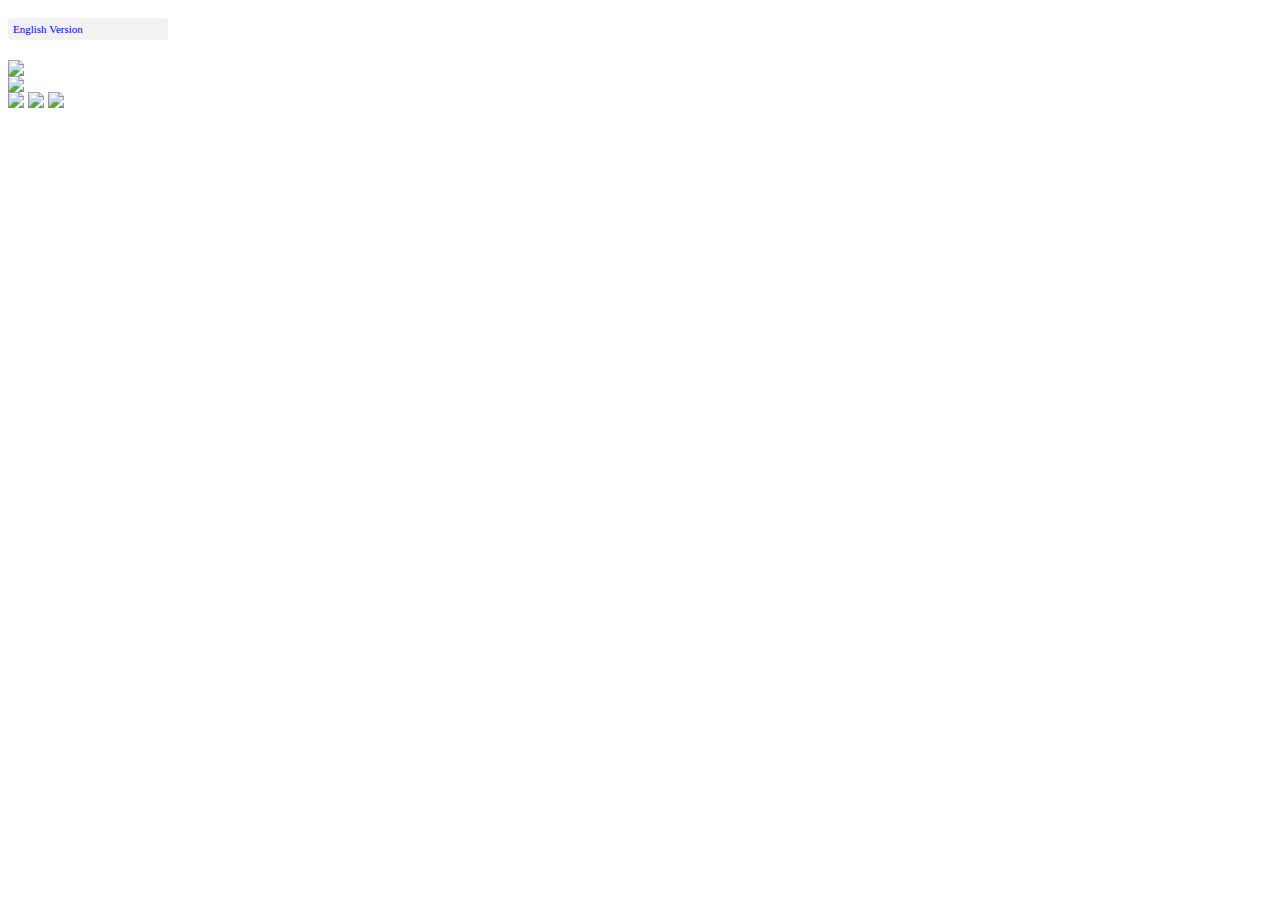
==== index.html @ 5a7d86a7 "inicial" ====
<!DOCTYPE html PUBLIC "-//W3C//DTD XHTML 1.0 Transitional//EN" "http://www.w3.org/TR/xhtml1/DTD/xhtml1-transitional.dtd">
<html xmlns="http://www.w3.org/1999/xhtml">
<head>
<meta http-equiv="Content-Type" content="text/html; charset=utf-8" />
<meta name="viewport" content="width=device-width, user-scalable=no, initial-scale=1">
<title>SNTE Beneficios</title>
<link href="css/snte.css" rel="stylesheet" type="text/css" />
</head>

<body>
<div class="contenedor">
<a style="width: 150px; display: inline-block; margin: 10px 0 20px 0px; text-decoration: none; padding: 5px; border-radius: 3px; background-color: #f2f2f2; font-size: 11px;" href="index_en.html">English Version</a>
	<div class="header">
		<div style="display: inline-block; text-align: center; width: auto;"><img src="images/snte-beneficios-logo.jpg"></div>
		
		
	</div>
	<div class="slide">
		<img src="images/slide.jpg">
	</div>

	<div class="botones">
		<a href="https://www.sayas.com.mx/Sayas/acceso/forma/SNTE/SNTE" target="_blank" class="boton-snte"><img src="images/snte-beneficios-seguros-auto.png"></a>
		<a href="https://www.sntebeneficios.org.mx/viajes/" target="_blank" class="boton-snte"><img src="images/snte-beneficios-viajes.png"></a>
		<a href="http://sntebeneficios.org.mx/registro.php" target="_blank" class="boton-snte"><img src="images/snte-beneficios-registrate.png"></a>
	</div>

	

	<div class="footer">
		
	</div>
	
</div>
</body>
</html>
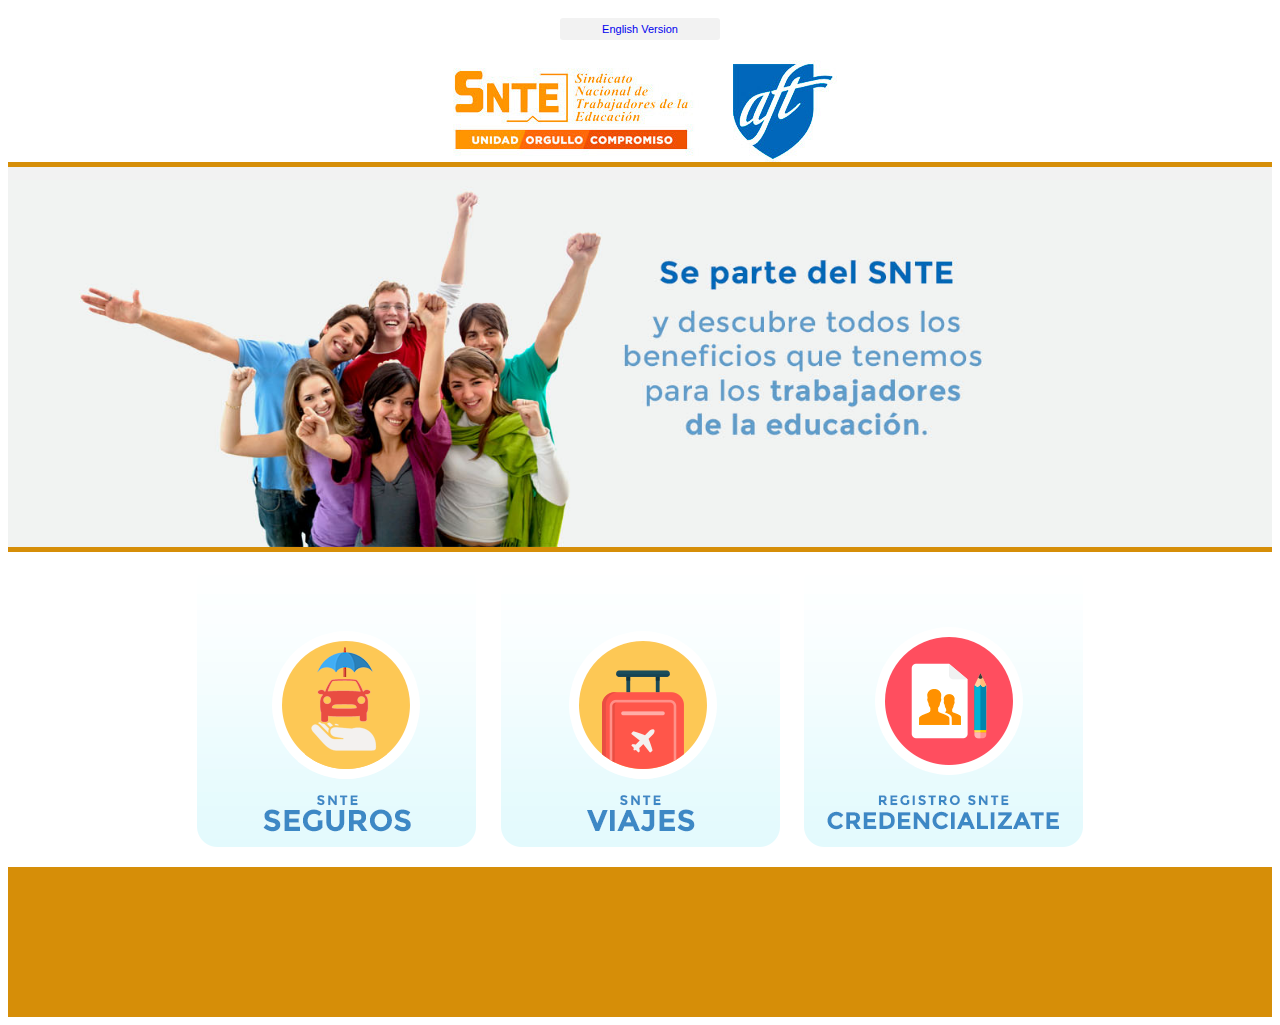
==== commit 8868e285: "links" ====
--- a/index.html
+++ b/index.html
@@ -8,6 +8,8 @@
 </head>
 
 <body>
+<script type="text/javascript" src="js/jquery-3.1.0.min.js"></script>
+
 <div class="contenedor">
 <a style="width: 150px; display: inline-block; margin: 10px 0 20px 0px; text-decoration: none; padding: 5px; border-radius: 3px; background-color: #f2f2f2; font-size: 11px;" href="index_en.html">English Version</a>
 	<div class="header">
@@ -32,5 +34,6 @@
 	</div>
 	
 </div>
+<script type="text/javascript" src="js/functions.js"></script>
 </body>
 </html>--- a/css/snte.css
+++ b/css/snte.css
@@ -0,0 +1,74 @@
+body{
+	font-family: 'Lato', sans-serif;
+}
+.contenedor{
+	width: 100%;
+	text-align: center;
+	display: inline-block;
+}
+.header{
+	width: 100%;
+	text-align: center;
+	display: inline-block;
+	border-bottom: 5px solid #d68e08;
+}
+.slide{
+	width: 100%;
+	text-align: center;
+	display: inline-block;
+	background-color: #f1f2f2;
+}
+.slide img{
+	max-width: 100%;
+}
+.botones{
+	width: 100%;
+	text-align: center;
+	display: inline-block;
+	margin: 0px 0 0 0;
+	border-top: 5px solid #d68e08;
+
+}
+.boton-snte{
+	width: 279px;
+	height: 285px;
+	text-align: center;
+	display: inline-block;
+	margin: 10px;
+	padding: 0px;
+}
+.boton-snte:hover{
+	opacity: 0.7;
+}
+.boton-menu2{
+	font-size: 14px; color: #666; 
+	text-decoration: none; 
+	line-height: 30px; 
+	width: 200px; 
+	height: 35px; 
+	padding: 5px;
+	border-radius: 5px; background-color: #fff;
+	margin: 0 10px 0 0;
+}
+.boton-menu2:hover{
+	background-color: #d68e08;
+	color: #fff;
+}
+.menu-2{
+	background-color: #f2f2f2;
+	width: 100%;
+	text-align: center;
+	display: inline-block;
+	min-height: 20px;
+	padding: 5px 0 5px 0;
+	margin: 10px 0 0 0;
+}
+.footer{
+	background-color: #d68e08;
+	width: 100%;
+	text-align: center;
+	display: inline-block;
+	min-height: 150px;
+	margin: 10px 0 0 0;
+}
+.header img{width: 100%;max-width: auto}